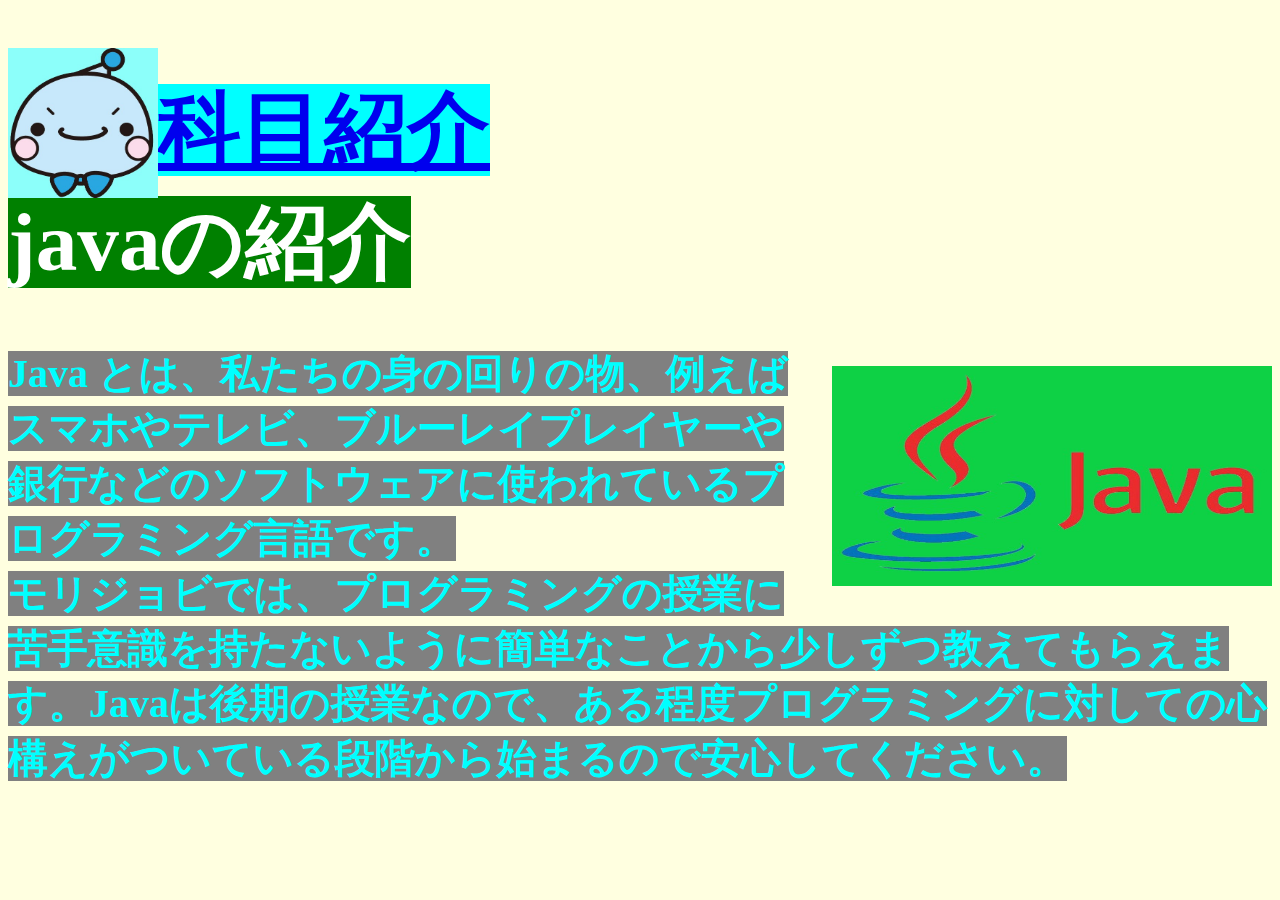
==== kamoku1.html @ 2b32bd05 "背景色の変更" ====
<html>
    <head>
        <title>javaの紹介</title>
        <link rel="stylesheet" href="style.css" type="text/css">
    </head>
    <body>
        <header>
            <h1><a href="index.html"><img src="jyobi.jpg" alt="モリジョビ君" width="150" height="150">科目紹介</a></h1><br>
        </header>
        <h3>javaの紹介</h3><br>
        <h2><div1><br><img src="java.jpg" alt="java" width="440" height="220" class="float_right">
            Java とは、私たちの身の回りの物、例えばスマホやテレビ、ブルーレイプレイヤーや銀行などのソフトウェアに使われているプログラミング言語です。<br>
            モリジョビでは、プログラミングの授業に苦手意識を持たないように簡単なことから少しずつ教えてもらえます。Javaは後期の授業なので、ある程度プログラミングに対しての心構えがついている段階から始まるので安心してください。
           </div1> 
        </h2>
    </body>
</html>
---- style.css ----
@charset "utf-8";

@import url(common.css);

body{
    background-color: lightyellow;
}

h1 {
    color: white;
    background-color: cyan;
    display: inline;
    font-size: 520%;
}

h2{
    color: blue;
    background-color: lightgray;
    display: inline;
    font-size: 250%;
}

h2 div1 {
    color: aqua;
    background-color: gray;
}

h3 {
    color: white;
    background-color: green;
    display: inline;
    font-size: 520%;
}

p1 {
    color: black;
    font-size: 70%;
}

img {
    position: relative;
    top: 40px;
}

h2 img {
    position: relative;
    top: 20px;
}

h2 div2 img {
    position: absolute;
    top: 230px;
    left: 480px;
}
img.float_right {
    margin-bottom: 20px;
    margin-left: 20px;
    float: right;
}

button{
    width: 500%;
    height: 500%;
}
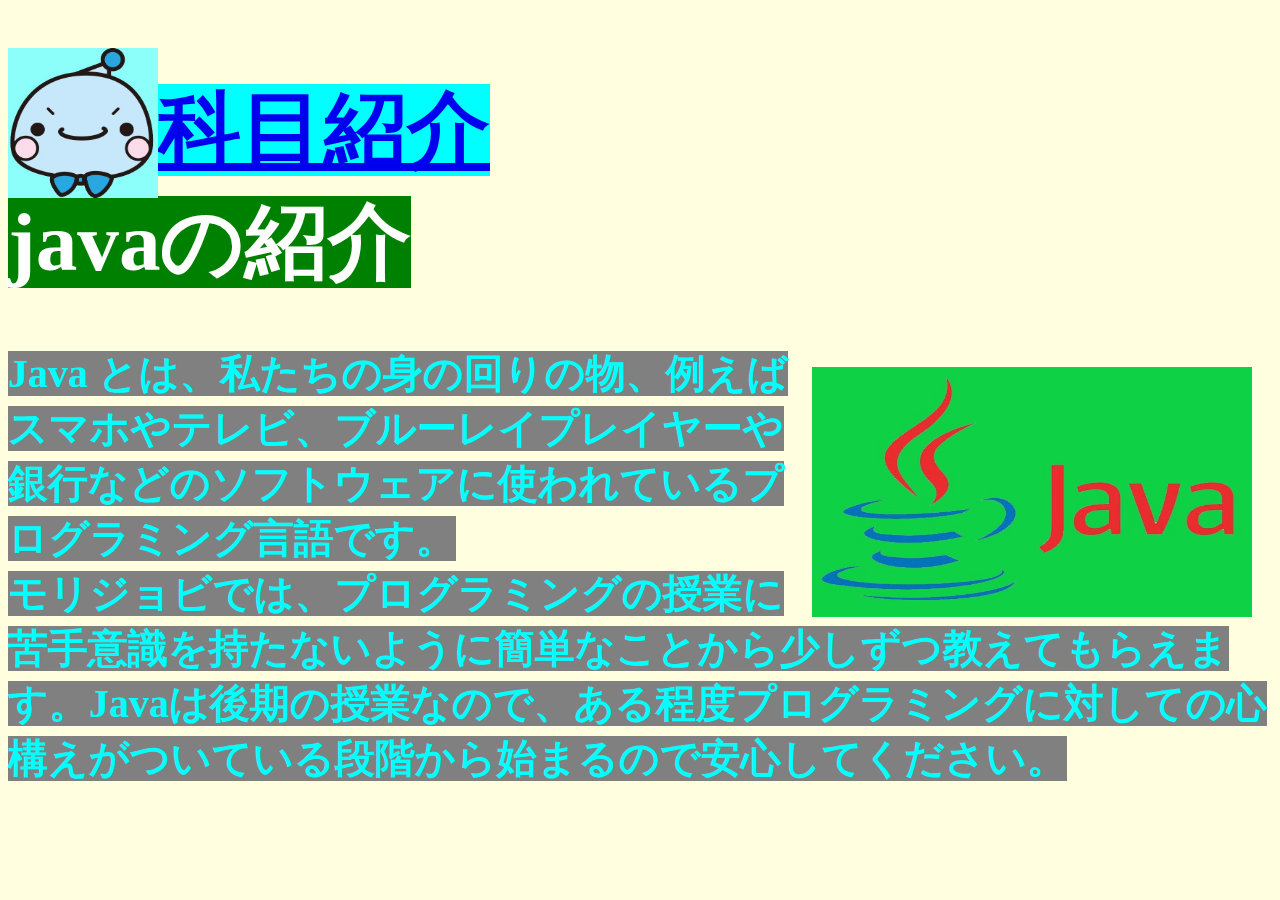
==== commit abdbbce6: "タイトル画像の変更、画像周りの微調整" ====
--- a/kamoku1.html
+++ b/kamoku1.html
@@ -8,7 +8,7 @@
             <h1><a href="index.html"><img src="jyobi.jpg" alt="モリジョビ君" width="150" height="150">科目紹介</a></h1><br>
         </header>
         <h3>javaの紹介</h3><br>
-        <h2><div1><br><img src="java.jpg" alt="java" width="440" height="220" class="float_right">
+        <h2><div1><br><img src="java.jpg" alt="java" width="440" height="250" class="float_right">
             Java とは、私たちの身の回りの物、例えばスマホやテレビ、ブルーレイプレイヤーや銀行などのソフトウェアに使われているプログラミング言語です。<br>
             モリジョビでは、プログラミングの授業に苦手意識を持たないように簡単なことから少しずつ教えてもらえます。Javaは後期の授業なので、ある程度プログラミングに対しての心構えがついている段階から始まるので安心してください。
            </div1> 
--- a/style.css
+++ b/style.css
@@ -53,8 +53,7 @@
     left: 480px;
 }
 img.float_right {
-    margin-bottom: 20px;
-    margin-left: 20px;
+    margin: 1px 20px 20px 20px;
     float: right;
 }
 
